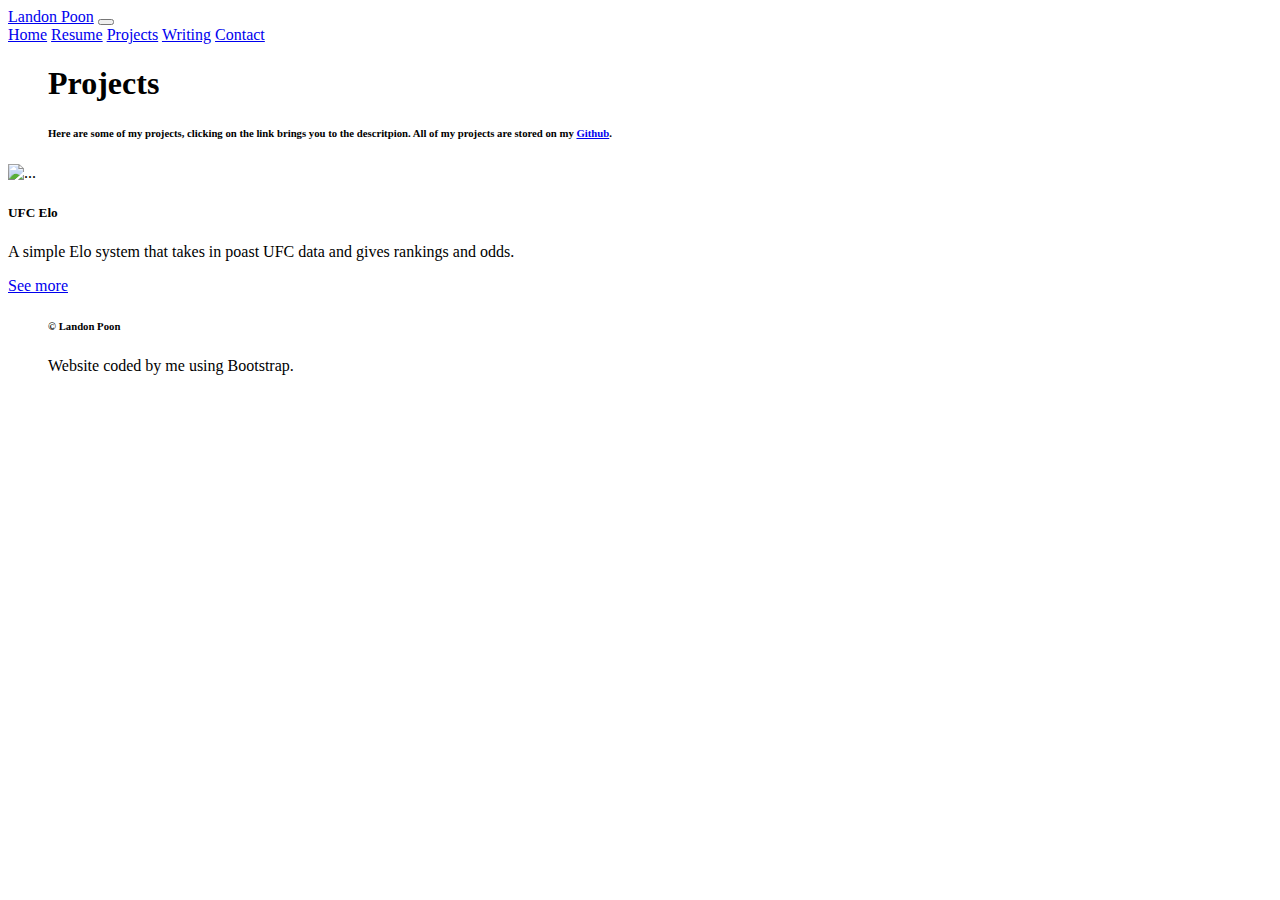
==== projects.html @ 6fa4e8ff "Add files via upload" ====
<!doctype html>
<html lang="en">
  <head>
    <!-- Required meta tags -->
    <meta charset="utf-8">
    <meta name="viewport" content="width=device-width, initial-scale=1">

    <!-- Bootstrap CSS -->
    <link href="https://cdn.jsdelivr.net/npm/bootstrap@5.0.0-beta1/dist/css/bootstrap.min.css" rel="stylesheet" integrity="sha384-giJF6kkoqNQ00vy+HMDP7azOuL0xtbfIcaT9wjKHr8RbDVddVHyTfAAsrekwKmP1" crossorigin="anonymous">
    <link rel="stylesheet" href="gallary.css">
    <link rel="shortcut icon" type="image/jpg" href="favicon.png"/>
    <title>Landon Poon</title>
  </head>
  <body>
    <nav class="navbar fixed-top navbar-expand-lg navbar-dark bg-dark">
      <div class="container-fluid">
        <a class="navbar-brand" href="index.html">Landon Poon</a>
        <button class="navbar-toggler" type="button" data-bs-toggle="collapse" data-bs-target="#navbarNavAltMarkup" aria-controls="navbarNavAltMarkup" aria-expanded="false" aria-label="Toggle navigation">
          <span class="navbar-toggler-icon"></span>
        </button>
        <div class="collapse navbar-collapse" id="navbarNavAltMarkup">
          <div class="navbar-nav">
            <a class="nav-link" href="index.html">Home</a>
            <a class="nav-link" href="resume.pdf">Resume</a>
            <a class="nav-link active" aria-current="page" href="projects.html">Projects</a>
            <a class="nav-link" href="writing.html">Writing</a>
            <a class="nav-link" href="contact.html">Contact</a>
          </div>
        </div>
      </div>
    </nav>


    <div class="container p-5 mt-4 thumbnails">
      <figure class="text-center">
        <h1>Projects</h1>
        <h6>Here are some of my projects, clicking on the link brings you to the descritpion. All of my projects are stored on my <a href="#">Github</a>.</h6>
      </figure>
      <div class="row row-cols-1 row-cols-md-3 g-4">

        <div class="col">
          <div class="card h-100">
            <img src="khabib.jpeg" class="card-img-top" alt="...">
            <div class="card-body">
              <h5 class="card-title">UFC Elo</h5>
              <p class="card-text">A simple Elo system that takes in poast UFC data and gives rankings and odds.</p>
              <a href="#" class="btn btn-primary">See more</a>
            </div>
          </div>
        </div>

      </div>
    </div>

    <footer>
      <figure class="text-center">
        <h6>&#169;	Landon Poon</h6>
        <p>Website coded by me using Bootstrap.</p>
      </figure>
    </footer>

    <!-- Optional JavaScript; choose one of the two! -->

    <!-- Option 1: Bootstrap Bundle with Popper -->
    <script src="https://cdn.jsdelivr.net/npm/bootstrap@5.0.0-beta1/dist/js/bootstrap.bundle.min.js" integrity="sha384-ygbV9kiqUc6oa4msXn9868pTtWMgiQaeYH7/t7LECLbyPA2x65Kgf80OJFdroafW" crossorigin="anonymous"></script>

    <!-- Option 2: Separate Popper and Bootstrap JS -->
    <!--
    <script src="https://cdn.jsdelivr.net/npm/@popperjs/core@2.5.4/dist/umd/popper.min.js" integrity="sha384-q2kxQ16AaE6UbzuKqyBE9/u/KzioAlnx2maXQHiDX9d4/zp8Ok3f+M7DPm+Ib6IU" crossorigin="anonymous"></script>
    <script src="https://cdn.jsdelivr.net/npm/bootstrap@5.0.0-beta1/dist/js/bootstrap.min.js" integrity="sha384-pQQkAEnwaBkjpqZ8RU1fF1AKtTcHJwFl3pblpTlHXybJjHpMYo79HY3hIi4NKxyj" crossorigin="anonymous"></script>
    -->
  </body>
</html>
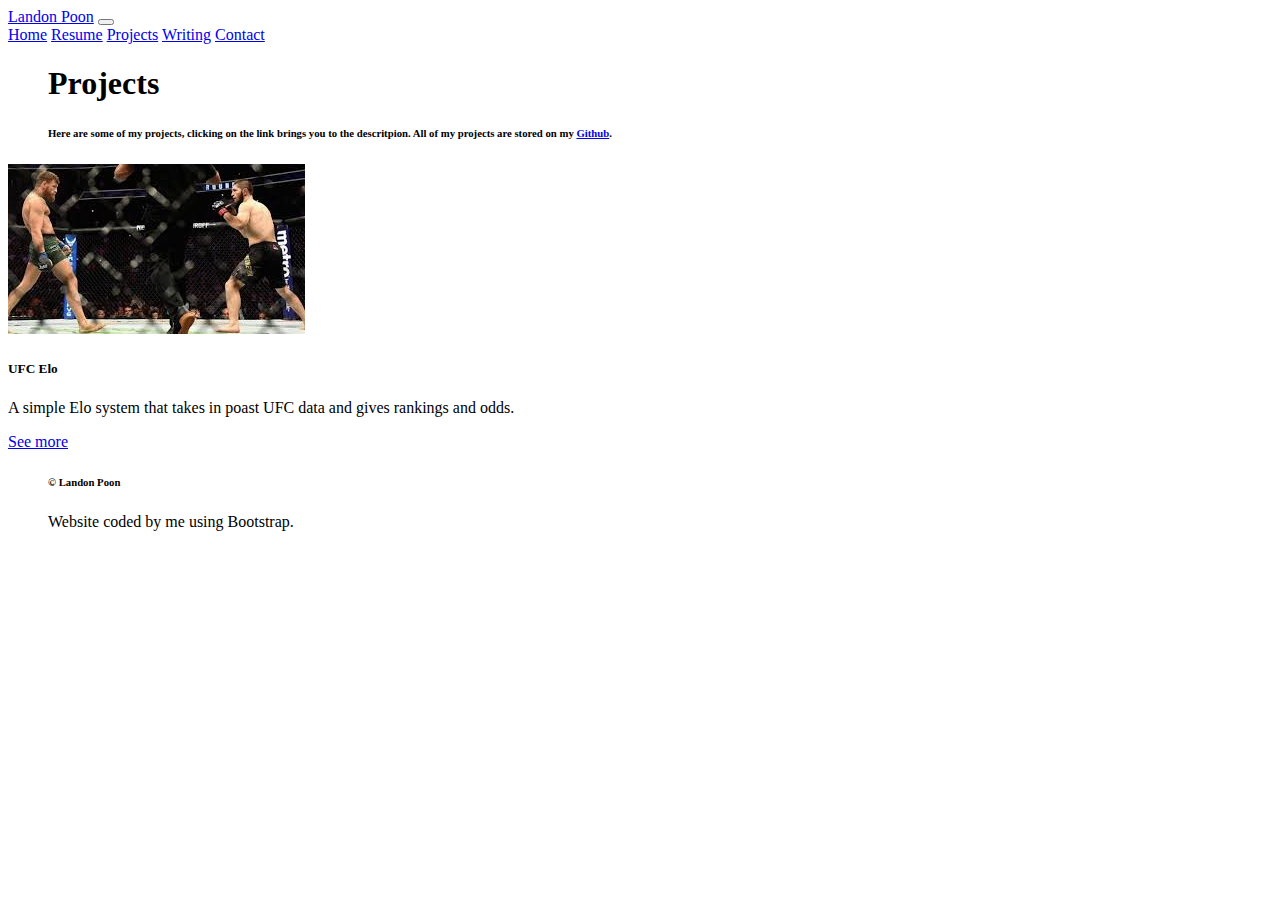
==== commit 1d124504: "Add files via upload" ====
--- a/projects.html
+++ b/projects.html
@@ -8,19 +8,19 @@
     <!-- Bootstrap CSS -->
     <link href="https://cdn.jsdelivr.net/npm/bootstrap@5.0.0-beta1/dist/css/bootstrap.min.css" rel="stylesheet" integrity="sha384-giJF6kkoqNQ00vy+HMDP7azOuL0xtbfIcaT9wjKHr8RbDVddVHyTfAAsrekwKmP1" crossorigin="anonymous">
     <link rel="stylesheet" href="gallary.css">
-    <link rel="shortcut icon" type="image/jpg" href="favicon.png"/>
+    <link rel="shortcut icon" type="image/jpg" href="images/favicon.png"/>
     <title>Landon Poon</title>
   </head>
   <body>
     <nav class="navbar fixed-top navbar-expand-lg navbar-dark bg-dark">
       <div class="container-fluid">
-        <a class="navbar-brand" href="index.html">Landon Poon</a>
+        <a class="navbar-brand" href="http://landonpoon.me">Landon Poon</a>
         <button class="navbar-toggler" type="button" data-bs-toggle="collapse" data-bs-target="#navbarNavAltMarkup" aria-controls="navbarNavAltMarkup" aria-expanded="false" aria-label="Toggle navigation">
           <span class="navbar-toggler-icon"></span>
         </button>
         <div class="collapse navbar-collapse" id="navbarNavAltMarkup">
           <div class="navbar-nav">
-            <a class="nav-link" href="index.html">Home</a>
+            <a class="nav-link" href="http://landonpoon.me">Home</a>
             <a class="nav-link" href="resume.pdf">Resume</a>
             <a class="nav-link active" aria-current="page" href="projects.html">Projects</a>
             <a class="nav-link" href="writing.html">Writing</a>
@@ -40,7 +40,7 @@
 
         <div class="col">
           <div class="card h-100">
-            <img src="khabib.jpeg" class="card-img-top" alt="...">
+            <img src="images/khabib.jpeg" class="card-img-top" alt="...">
             <div class="card-body">
               <h5 class="card-title">UFC Elo</h5>
               <p class="card-text">A simple Elo system that takes in poast UFC data and gives rankings and odds.</p>
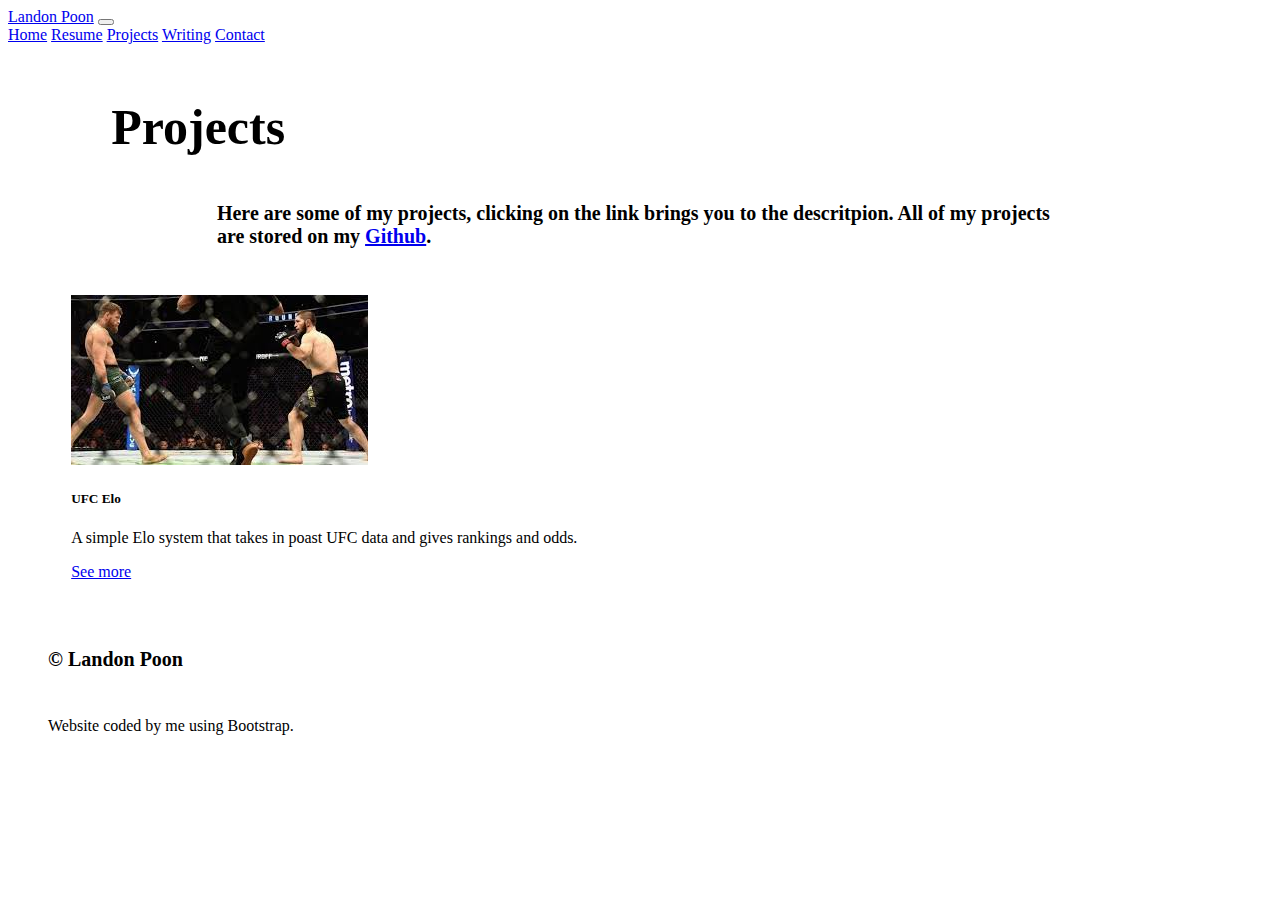
==== commit 2d1a71c7: "Add files via upload" ====
--- a/projects.html
+++ b/projects.html
@@ -7,7 +7,7 @@
 
     <!-- Bootstrap CSS -->
     <link href="https://cdn.jsdelivr.net/npm/bootstrap@5.0.0-beta1/dist/css/bootstrap.min.css" rel="stylesheet" integrity="sha384-giJF6kkoqNQ00vy+HMDP7azOuL0xtbfIcaT9wjKHr8RbDVddVHyTfAAsrekwKmP1" crossorigin="anonymous">
-    <link rel="stylesheet" href="gallary.css">
+    <link rel="stylesheet" href="css/gallary.css">
     <link rel="shortcut icon" type="image/jpg" href="images/favicon.png"/>
     <title>Landon Poon</title>
   </head>
@@ -34,7 +34,7 @@
     <div class="container p-5 mt-4 thumbnails">
       <figure class="text-center">
         <h1>Projects</h1>
-        <h6>Here are some of my projects, clicking on the link brings you to the descritpion. All of my projects are stored on my <a href="#">Github</a>.</h6>
+        <h6>Here are some of my projects, clicking on the link brings you to the descritpion. All of my projects are stored on my <a href="https://github.com/landonpoon">Github</a>.</h6>
       </figure>
       <div class="row row-cols-1 row-cols-md-3 g-4">
 
--- a/css/gallary.css
+++ b/css/gallary.css
@@ -0,0 +1,19 @@
+.thumbnails {
+  padding-left: 5%;
+  padding-right: 5%;
+  padding-top: 20px;
+  padding-bottom: 20px;
+}
+
+.thumbnails h6 {
+  padding-left: 10%;
+  padding-right: 10%;
+}
+
+h6 {
+  font-size: 20px;
+}
+
+h1 {
+  font-size: 50px;
+}
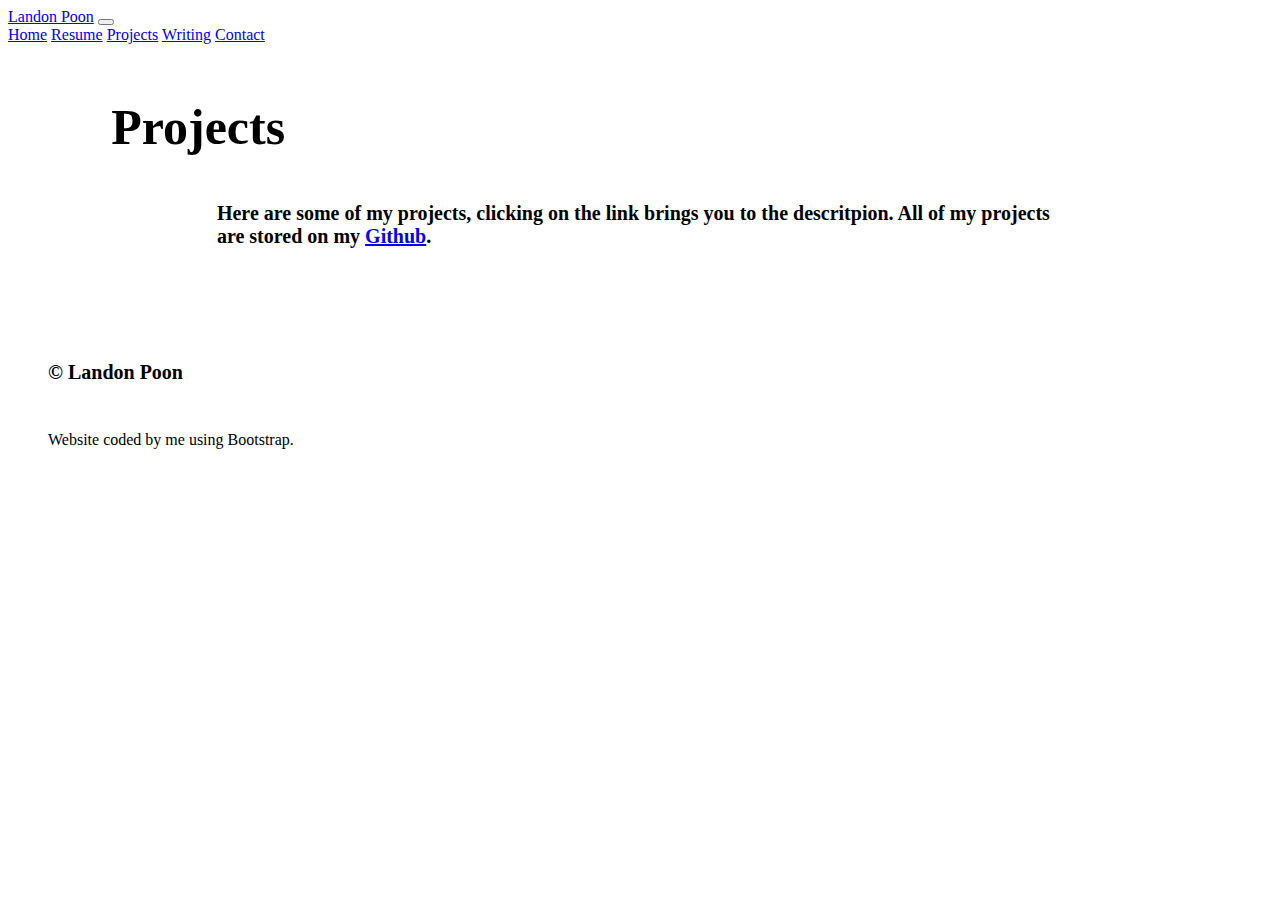
==== commit dad8e803: "Add files via upload" ====
--- a/projects.html
+++ b/projects.html
@@ -38,6 +38,8 @@
       </figure>
       <div class="row row-cols-1 row-cols-md-3 g-4">
 
+
+<!--
         <div class="col">
           <div class="card h-100">
             <img src="images/khabib.jpeg" class="card-img-top" alt="...">
@@ -48,6 +50,8 @@
             </div>
           </div>
         </div>
+
+-->
 
       </div>
     </div>
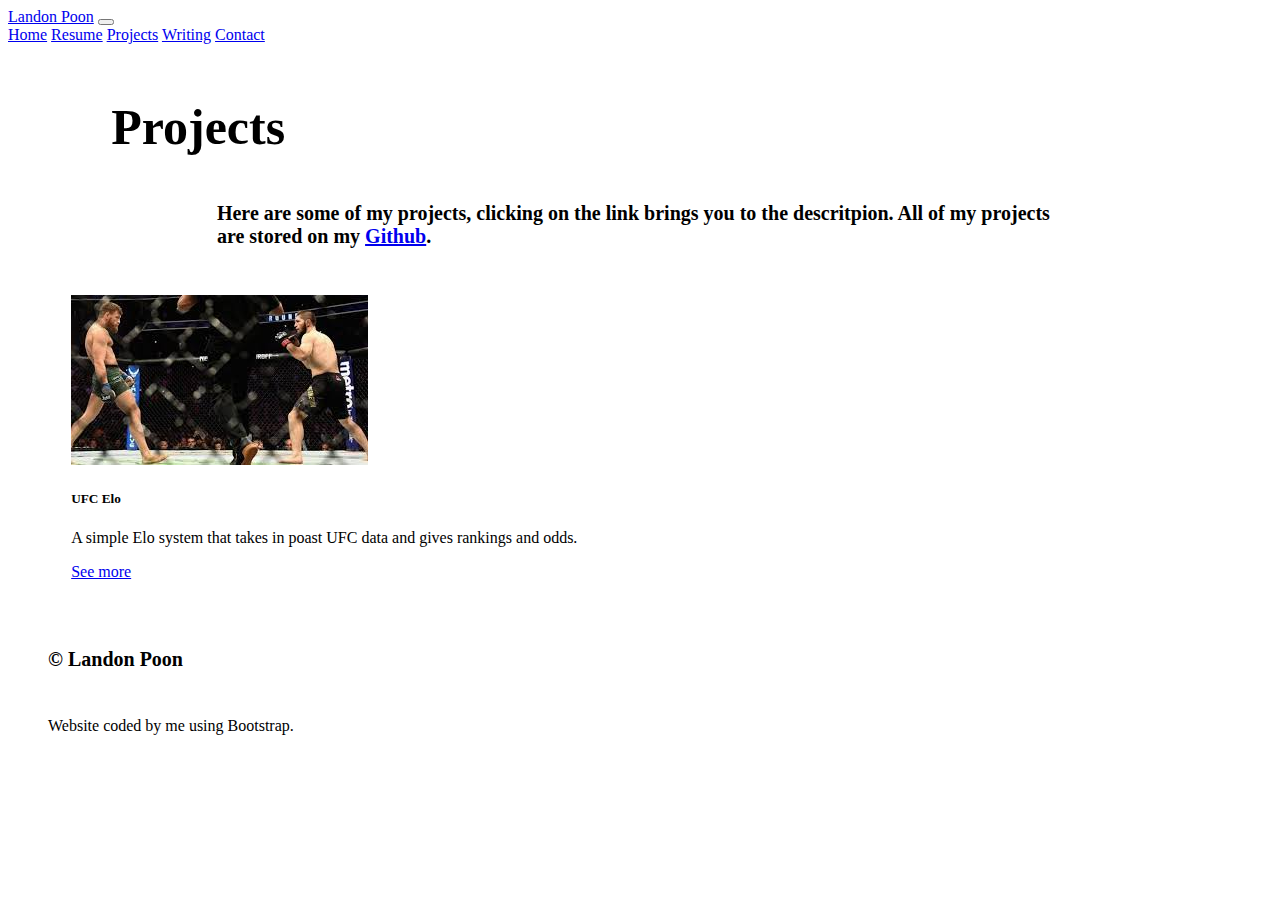
==== commit 17cb1c91: "Add files via upload" ====
--- a/projects.html
+++ b/projects.html
@@ -39,19 +39,18 @@
       <div class="row row-cols-1 row-cols-md-3 g-4">
 
 
-<!--
+
         <div class="col">
           <div class="card h-100">
             <img src="images/khabib.jpeg" class="card-img-top" alt="...">
             <div class="card-body">
               <h5 class="card-title">UFC Elo</h5>
               <p class="card-text">A simple Elo system that takes in poast UFC data and gives rankings and odds.</p>
-              <a href="#" class="btn btn-primary">See more</a>
+              <a href="projects/ufc-elo.html" class="btn btn-primary">See more</a>
             </div>
           </div>
         </div>
 
--->
 
       </div>
     </div>
